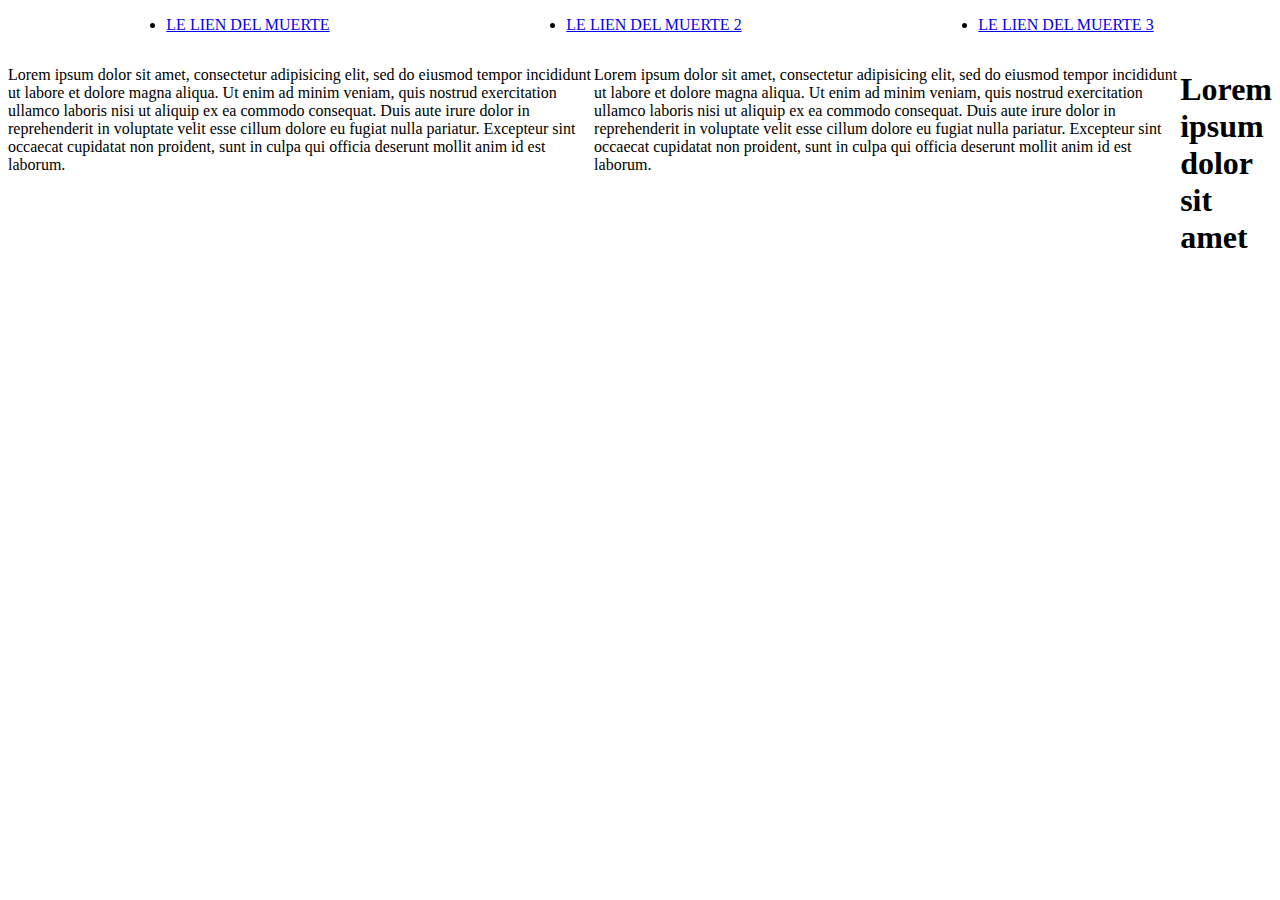
==== index2.html @ 94c8a032 "banzai" ====
<!DOCTYPE html>
<html>
    <head>
        <meta charset="utf-8">
        <link rel="stylesheet" href="./css/css2.css">
        <title></title>
    </head>
    <body>
        <header>
            <nav>
                <ul>
                    <li><a href="#">LE LIEN DEL MUERTE</a></li>
                    <li><a href="#">LE LIEN DEL MUERTE 2</a></li>
                    <li><a href="#">LE LIEN DEL MUERTE 3</a></li>
                </ul>
            </nav>
        </header>
        <main>
            <p>
                Lorem ipsum dolor sit amet, consectetur adipisicing elit, sed do eiusmod tempor incididunt ut labore et dolore magna aliqua. Ut enim ad minim veniam, quis nostrud exercitation ullamco laboris nisi ut aliquip ex ea commodo consequat. Duis aute irure dolor in reprehenderit in voluptate velit esse cillum dolore eu fugiat nulla pariatur. Excepteur sint occaecat cupidatat non proident, sunt in culpa qui officia deserunt mollit anim id est laborum.
            </p>
            <p>
                Lorem ipsum dolor sit amet, consectetur adipisicing elit, sed do eiusmod tempor incididunt ut labore et dolore magna aliqua. Ut enim ad minim veniam, quis nostrud exercitation ullamco laboris nisi ut aliquip ex ea commodo consequat. Duis aute irure dolor in reprehenderit in voluptate velit esse cillum dolore eu fugiat nulla pariatur. Excepteur sint occaecat cupidatat non proident, sunt in culpa qui officia deserunt mollit anim id est laborum.
            </p>
            <aside>
                <h1>
                    Lorem ipsum dolor sit amet
                </h1>
            </aside>
        </main>
    </body>
</html>
---- css/css2.css ----
ul {
    display: flex;
    justify-content: space-around;
}

main {
    display: flex;
    justify-content: space-between;
    align-items: stretch;
}

h1 {
    align-items: stretch;
}
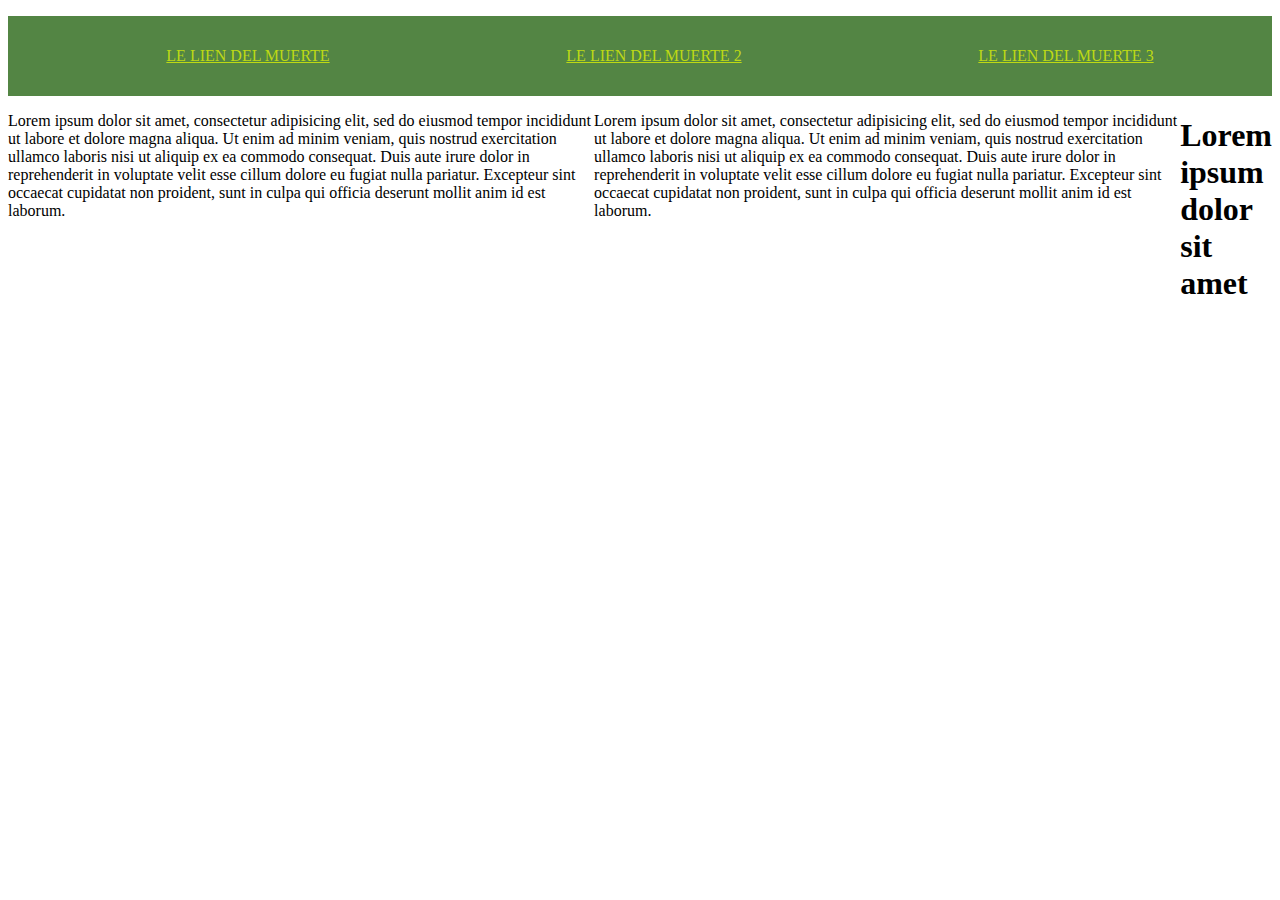
==== commit 9a087978: "i get around nigga" ====
--- a/index2.html
+++ b/index2.html
@@ -1,32 +1,40 @@
 <!DOCTYPE html>
 <html>
-    <head>
-        <meta charset="utf-8">
-        <link rel="stylesheet" href="./css/css2.css">
-        <title></title>
-    </head>
-    <body>
-        <header>
-            <nav>
-                <ul>
-                    <li><a href="#">LE LIEN DEL MUERTE</a></li>
-                    <li><a href="#">LE LIEN DEL MUERTE 2</a></li>
-                    <li><a href="#">LE LIEN DEL MUERTE 3</a></li>
-                </ul>
-            </nav>
-        </header>
-        <main>
+
+<head>
+    <meta charset="utf-8">
+    <link rel="stylesheet" href="./css/css2.css">
+    <title></title>
+</head>
+
+<body>
+    <header>
+        <nav>
+            <ul>
+                <li><a href="#">LE LIEN DEL MUERTE</a></li>
+                <li><a href="#">LE LIEN DEL MUERTE 2</a></li>
+                <li><a href="#">LE LIEN DEL MUERTE 3</a></li>
+            </ul>
+        </nav>
+    </header>
+    <main>
+        <section>
+
             <p>
-                Lorem ipsum dolor sit amet, consectetur adipisicing elit, sed do eiusmod tempor incididunt ut labore et dolore magna aliqua. Ut enim ad minim veniam, quis nostrud exercitation ullamco laboris nisi ut aliquip ex ea commodo consequat. Duis aute irure dolor in reprehenderit in voluptate velit esse cillum dolore eu fugiat nulla pariatur. Excepteur sint occaecat cupidatat non proident, sunt in culpa qui officia deserunt mollit anim id est laborum.
+                Lorem ipsum dolor sit amet, consectetur adipisicing elit, sed do eiusmod tempor incididunt ut labore et dolore magna aliqua. Ut enim ad minim veniam, quis nostrud exercitation ullamco laboris nisi ut aliquip ex ea commodo consequat. Duis aute irure dolor
+                in reprehenderit in voluptate velit esse cillum dolore eu fugiat nulla pariatur. Excepteur sint occaecat cupidatat non proident, sunt in culpa qui officia deserunt mollit anim id est laborum.
             </p>
             <p>
-                Lorem ipsum dolor sit amet, consectetur adipisicing elit, sed do eiusmod tempor incididunt ut labore et dolore magna aliqua. Ut enim ad minim veniam, quis nostrud exercitation ullamco laboris nisi ut aliquip ex ea commodo consequat. Duis aute irure dolor in reprehenderit in voluptate velit esse cillum dolore eu fugiat nulla pariatur. Excepteur sint occaecat cupidatat non proident, sunt in culpa qui officia deserunt mollit anim id est laborum.
+                Lorem ipsum dolor sit amet, consectetur adipisicing elit, sed do eiusmod tempor incididunt ut labore et dolore magna aliqua. Ut enim ad minim veniam, quis nostrud exercitation ullamco laboris nisi ut aliquip ex ea commodo consequat. Duis aute irure dolor
+                in reprehenderit in voluptate velit esse cillum dolore eu fugiat nulla pariatur. Excepteur sint occaecat cupidatat non proident, sunt in culpa qui officia deserunt mollit anim id est laborum.
             </p>
-            <aside>
-                <h1>
+        </section>
+        <aside>
+            <h1>
                     Lorem ipsum dolor sit amet
                 </h1>
-            </aside>
-        </main>
-    </body>
+        </aside>
+    </main>
+</body>
+
 </html>
--- a/css/css2.css
+++ b/css/css2.css
@@ -1,14 +1,25 @@
+
+a {
+    color: #bdd914;
+}
+
+nav {
+    height: 5em;
+    background-color: rgb(83, 133, 68);
+}
+
 ul {
     display: flex;
     justify-content: space-around;
+    list-style: none;
+    height: 100%;
+    align-items: center;
 }
 
 main {
     display: flex;
-    justify-content: space-between;
-    align-items: stretch;
 }
 
-h1 {
-    align-items: stretch;
+section {
+    display: flex;
 }
